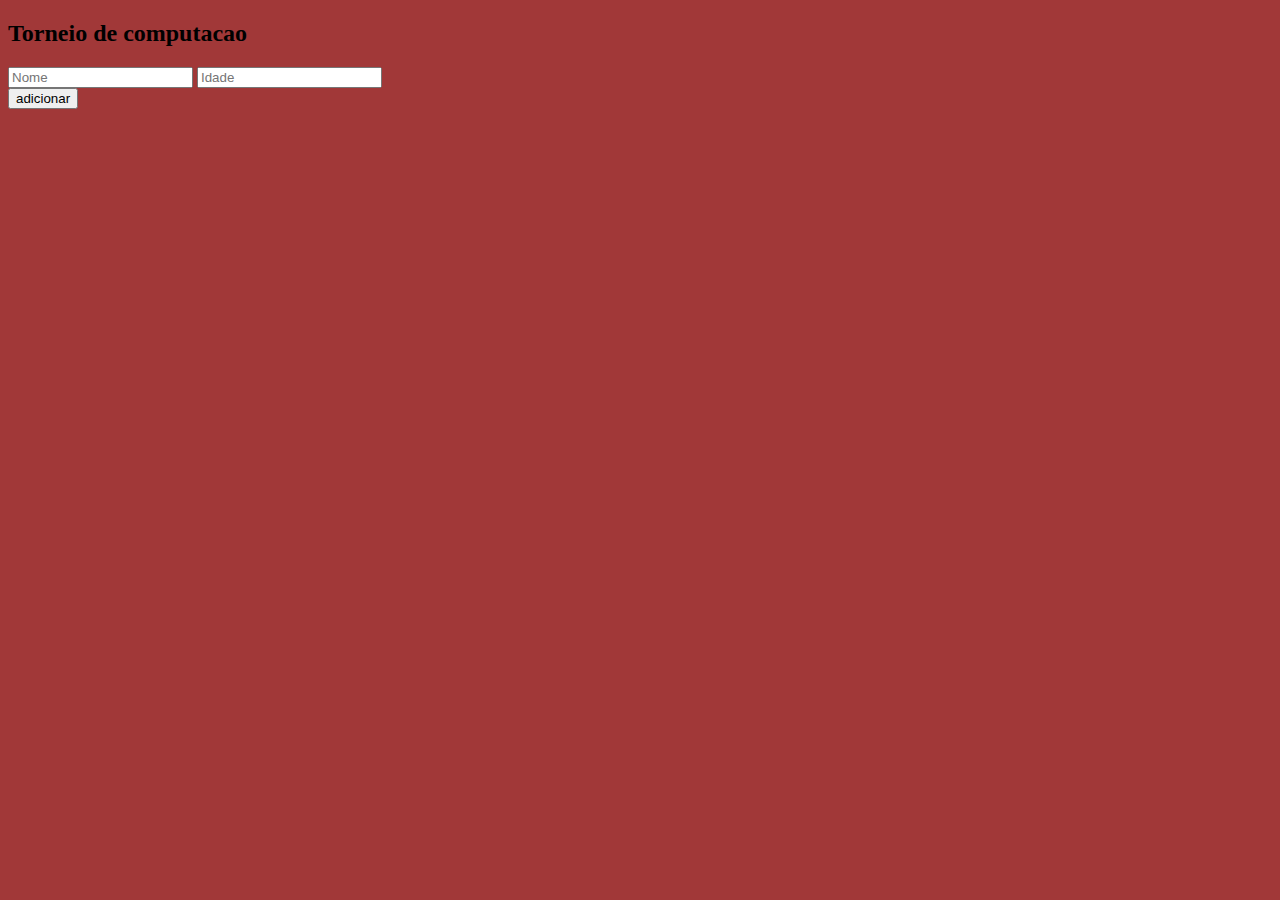
==== index.html @ 4e32a4b2 "arrumando codigo" ====
<!DOCTYPE html>
<html lang="pt">
  <head>
    <meta charset="UTF-8" />
    <meta http-equiv="X-UA-Compatible" content="IE=edge" />
    <meta name="viewport" content="width=device-width, initial-scale=1.0" />
    <link rel="stylesheet" href="torneio.css" />
    <title>Torneio</title>
  </head>
  <body>
    <div class="container">
      <div class="header">
        <h2>Torneio de computacao</h2>
      </div>

      <form id="form" class="form">
        <input placeholder="Nome" id="nome" />
        <input placeholder="Idade" id="idade" />
      </form>
    </div>
    <button
      type="button"
      class="adicionar"
      onclick="Adicionar();"
      value="adicionar"
    >
      adicionar
    </button>

    <script src="./torneio.js"></script>
  </body>
</html>
---- torneio.css ----
body {
  background: rgb(161, 56, 56);
}
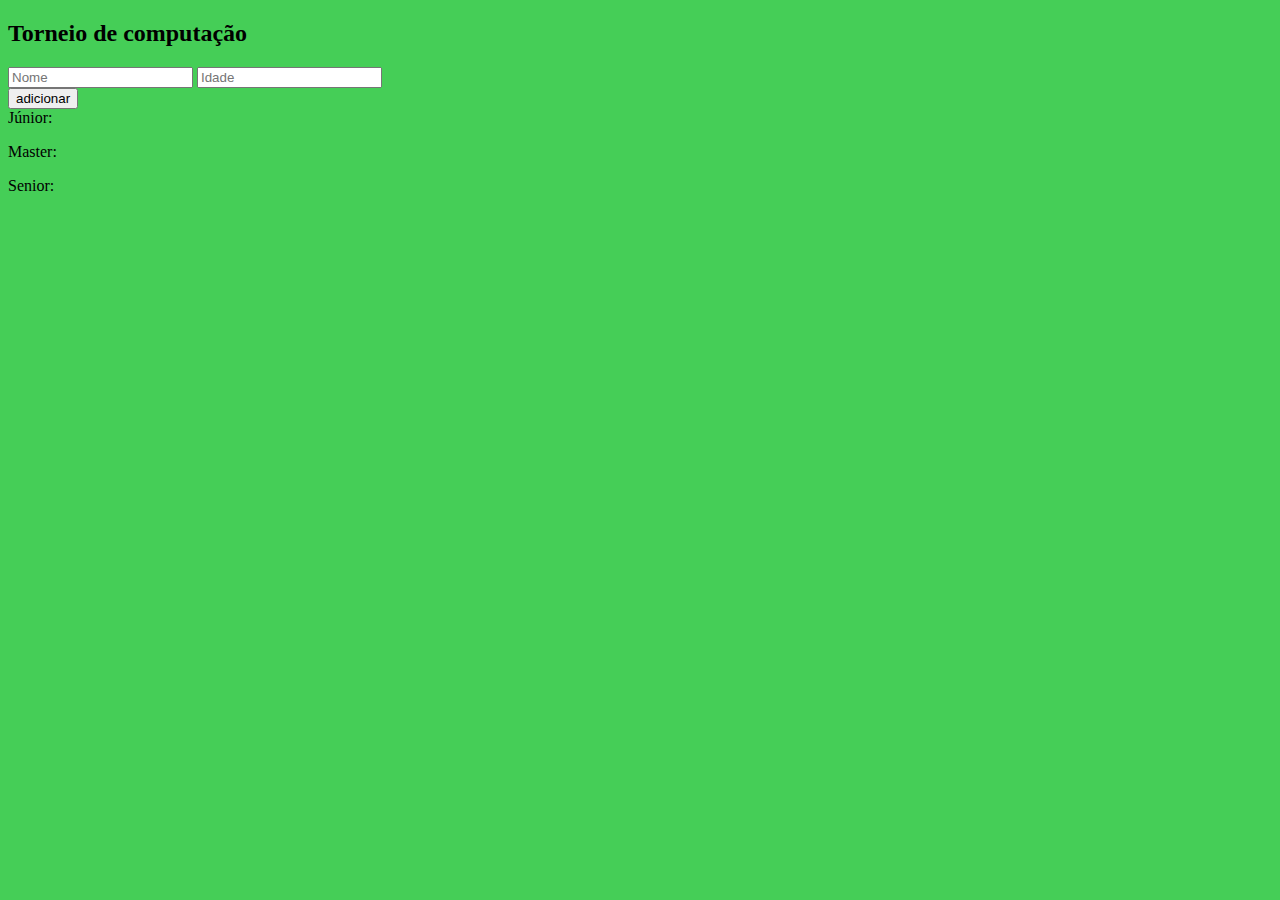
==== commit 698bc174: "criando secoes com lista" ====
--- a/index.html
+++ b/index.html
@@ -5,12 +5,13 @@
     <meta http-equiv="X-UA-Compatible" content="IE=edge" />
     <meta name="viewport" content="width=device-width, initial-scale=1.0" />
     <link rel="stylesheet" href="torneio.css" />
+
     <title>Torneio</title>
   </head>
   <body>
     <div class="container">
       <div class="header">
-        <h2>Torneio de computacao</h2>
+        <h2>Torneio de computação</h2>
       </div>
 
       <form id="form" class="form">
@@ -18,6 +19,7 @@
         <input placeholder="Idade" id="idade" />
       </form>
     </div>
+
     <button
       type="button"
       class="adicionar"
@@ -27,6 +29,19 @@
       adicionar
     </button>
 
+    <div class="junior">
+      Júnior:
+      <ul></ul>
+    </div>
+    <div class="master">
+      Master:
+      <ul></ul>
+    </div>
+    <div class="senior">
+      Senior:
+      <ul></ul>
+    </div>
+
     <script src="./torneio.js"></script>
   </body>
 </html>
--- a/torneio.css
+++ b/torneio.css
@@ -1,3 +1,4 @@
 body {
-  background: rgb(161, 56, 56);
+  background: rgb(69, 206, 87);
 }
+
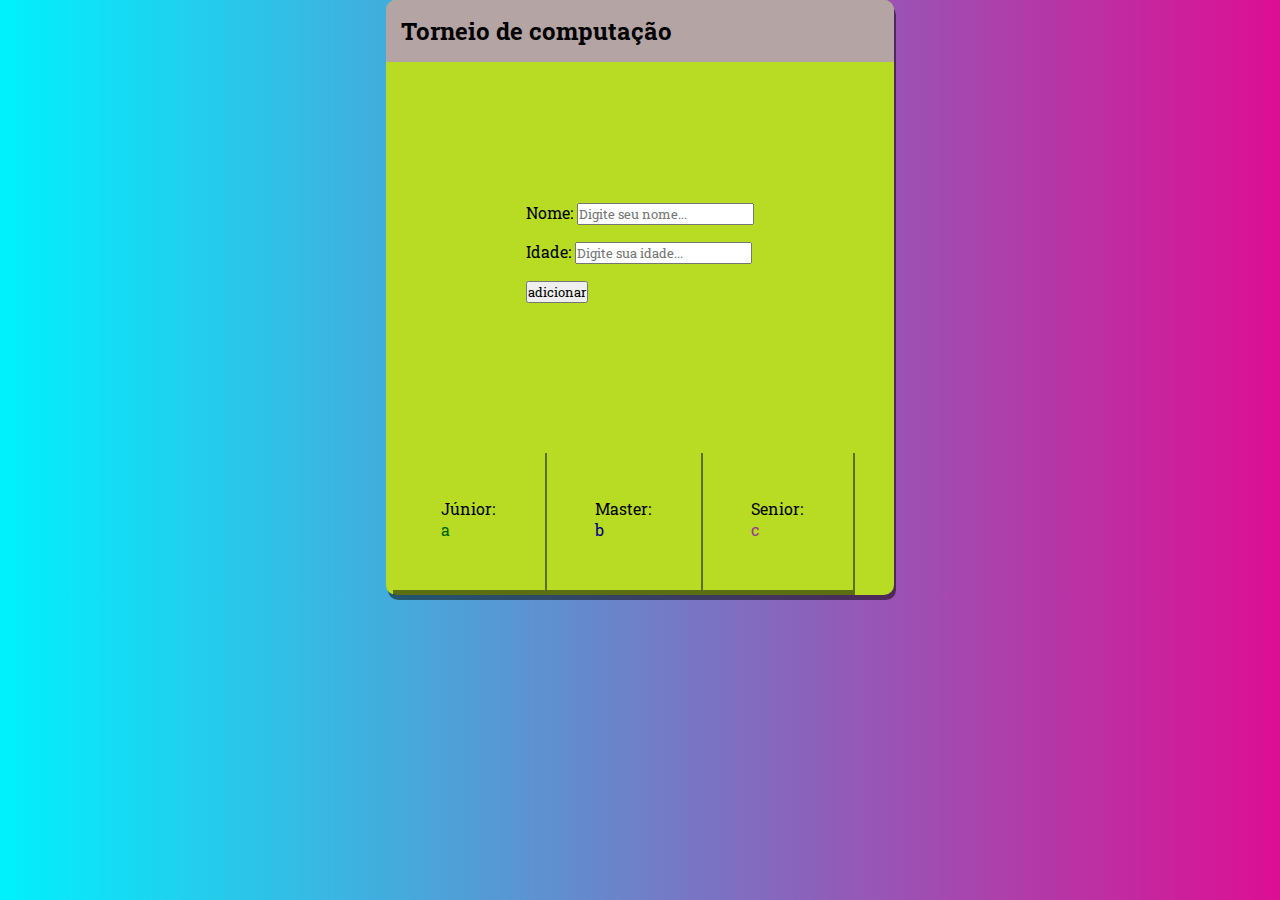
==== commit 5bf74eb0: "organizando seções" ====
--- a/index.html
+++ b/index.html
@@ -5,43 +5,59 @@
     <meta http-equiv="X-UA-Compatible" content="IE=edge" />
     <meta name="viewport" content="width=device-width, initial-scale=1.0" />
     <link rel="stylesheet" href="torneio.css" />
+    <link rel="preconnect" href="https://fonts.googleapis.com" />
+    <link rel="preconnect" href="https://fonts.gstatic.com" crossorigin />
+    <link
+      href="https://fonts.googleapis.com/css2?family=Roboto+Slab:wght@500&display=swap"
+      rel="stylesheet"
+    />
 
     <title>Torneio</title>
   </head>
   <body>
     <div class="container">
-      <div class="header">
-        <h2>Torneio de computação</h2>
+      <div class="inserir">
+        <div class="topo">
+          <h2>Torneio de computação</h2>
+        </div>
+
+        <form id="form" class="form">
+          <div class="dados">
+            <label for="nome">Nome:</label>
+            <input type="text" placeholder="Digite seu nome..." id="nome" />
+          </div>
+
+          <div class="dados">
+            <label for="idade">Idade:</label>
+            <input type="text" placeholder="Digite sua idade..." id="idade" />
+          </div>
+
+          <button
+            type="submit"
+            class="adicionar"
+            onclick="Adicionar();"
+            value="adicionar"
+          >
+            adicionar
+          </button>
+        </form>
       </div>
 
-      <form id="form" class="form">
-        <input placeholder="Nome" id="nome" />
-        <input placeholder="Idade" id="idade" />
-      </form>
+      <div class="secoes">
+        <div class="junior">
+          Júnior:
+          <ul class="ulJunior">a</ul>
+        </div>
+        <div class="master">
+          Master:
+          <ul class="ulMaster">b</ul>
+        </div>
+        <div class="senior">
+          Senior:
+          <ul class="ulSenior">c</ul>
+        </div>
+      </div>
     </div>
-
-    <button
-      type="button"
-      class="adicionar"
-      onclick="Adicionar();"
-      value="adicionar"
-    >
-      adicionar
-    </button>
-
-    <div class="junior">
-      Júnior:
-      <ul></ul>
-    </div>
-    <div class="master">
-      Master:
-      <ul></ul>
-    </div>
-    <div class="senior">
-      Senior:
-      <ul></ul>
-    </div>
-
-    <script src="./torneio.js"></script>
+    <script src="./torneio.js" defer></script>
   </body>
 </html>
--- a/torneio.css
+++ b/torneio.css
@@ -1,4 +1,68 @@
+* {
+  box-sizing:border-box;
+  margin:0;
+  padding:0;
+  font-family: 'Roboto Slab', serif;
+}
 body {
-  background: rgb(69, 206, 87);
+  width: 100%;
+  background: linear-gradient(90deg, #00f1fd 0%, #dd0e94 100%) ;
+  display: flex;
+  justify-content: center;
+  align-items: center;
 }
 
+.container{
+  background-color: #b7dc23;
+  border-radius: 10px;
+  box-shadow: 2px 5px rgba(0,0,0, 0.5)
+}
+
+.topo{
+  background-color: rgb(180, 164, 164);
+  padding: 15px;
+  border-top-right-radius: 10px;
+  border-top-left-radius: 10px;
+}
+.form{
+  padding: 140px
+}
+
+.dados{
+  margin-bottom: 15px;
+  padding-bottom: 1px;
+}
+
+.secoes{
+  padding: 5px;
+  display: flex;
+  flex-direction: row;
+}
+
+.junior{
+  padding: 50px;
+  box-shadow: 2px 5px rgba(0,0,0, 0.5)
+}
+
+.master{
+  padding: 50px;
+  box-shadow: 2px 5px rgba(0,0,0, 0.5);
+}
+
+.senior{
+  padding: 50px;
+  box-shadow: 2px 5px rgba(0,0,0, 0.5);
+}
+
+.ulJunior{
+  color: #006400;
+
+}
+
+.ulMaster{
+  color: #00008b;
+}
+
+.ulSenior{
+  color: #993399;
+}
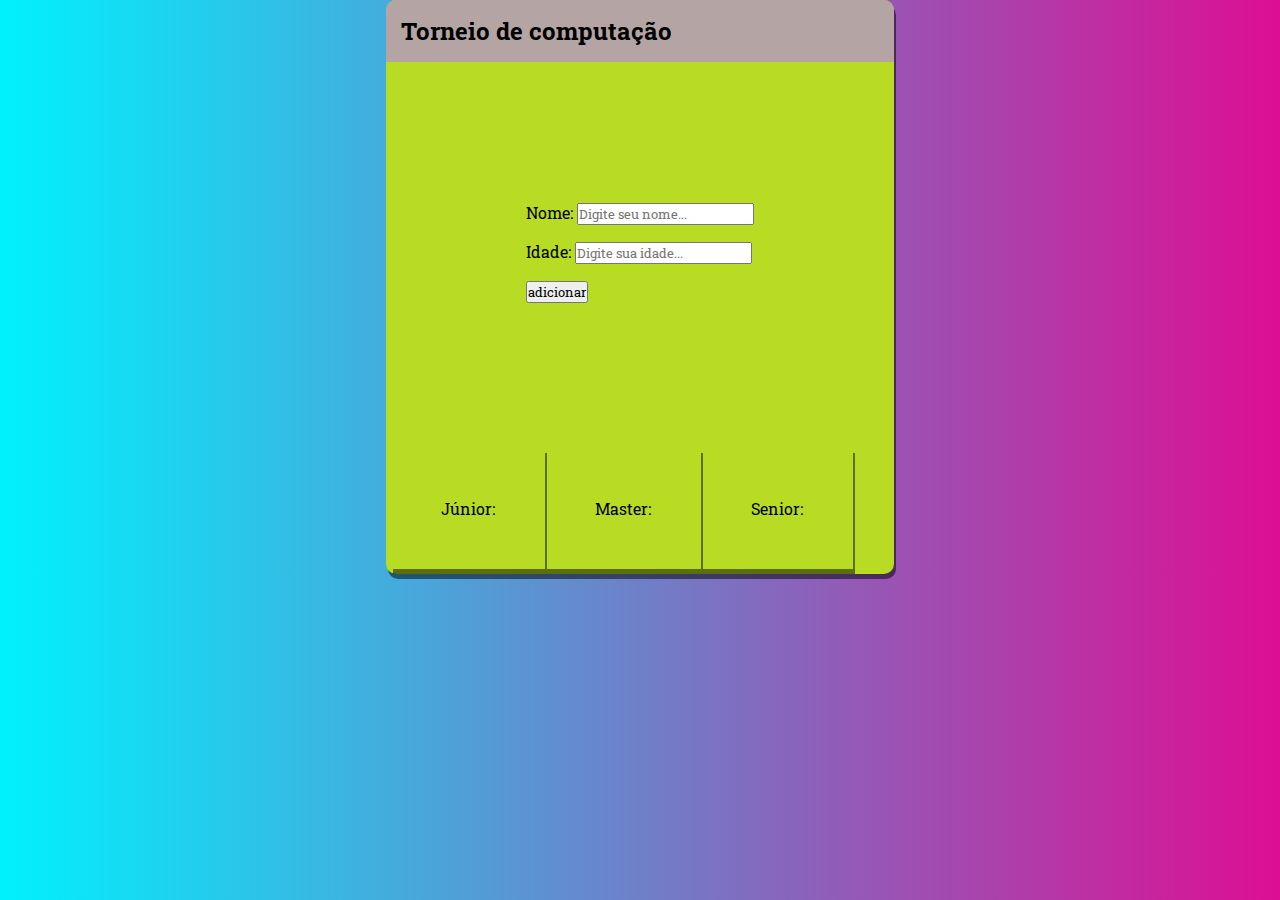
==== commit 0671f6b7: "implementei as listas" ====
--- a/index.html
+++ b/index.html
@@ -16,48 +16,54 @@
   </head>
   <body>
     <div class="container">
+
       <div class="inserir">
+
         <div class="topo">
           <h2>Torneio de computação</h2>
         </div>
 
-        <form id="form" class="form">
+        <div id="form" class="form">
+
           <div class="dados">
             <label for="nome">Nome:</label>
-            <input type="text" placeholder="Digite seu nome..." id="nome" />
+            <input type="text" placeholder="Digite seu nome..." class="nome" />
           </div>
 
           <div class="dados">
             <label for="idade">Idade:</label>
-            <input type="text" placeholder="Digite sua idade..." id="idade" />
+            <input type="text" placeholder="Digite sua idade..." class="idade" />
           </div>
 
-          <button
-            type="submit"
-            class="adicionar"
-            onclick="Adicionar();"
-            value="adicionar"
-          >
+          <button class="botao" value="botao" id="botao">
             adicionar
           </button>
-        </form>
+
+        </div>
+
       </div>
 
       <div class="secoes">
+
         <div class="junior">
           Júnior:
-          <ul class="ulJunior">a</ul>
-        </div>
+          <ul class="listJunior" id="listJunior"></ul> 
+        </div> 
+
         <div class="master">
           Master:
-          <ul class="ulMaster">b</ul>
+          <ul class="listMaster" id="listMaster"></ul> 
         </div>
+
         <div class="senior">
           Senior:
-          <ul class="ulSenior">c</ul>
+          <ul class="listSenior" id="listSenior"></ul> 
         </div>
+
       </div>
+
     </div>
+
     <script src="./torneio.js" defer></script>
   </body>
 </html>
--- a/torneio.css
+++ b/torneio.css
@@ -54,15 +54,15 @@
   box-shadow: 2px 5px rgba(0,0,0, 0.5);
 }
 
-.ulJunior{
+.listJunior{
   color: #006400;
 
 }
 
-.ulMaster{
+.listMaster{
   color: #00008b;
 }
 
-.ulSenior{
+.listSenior{
   color: #993399;
 }
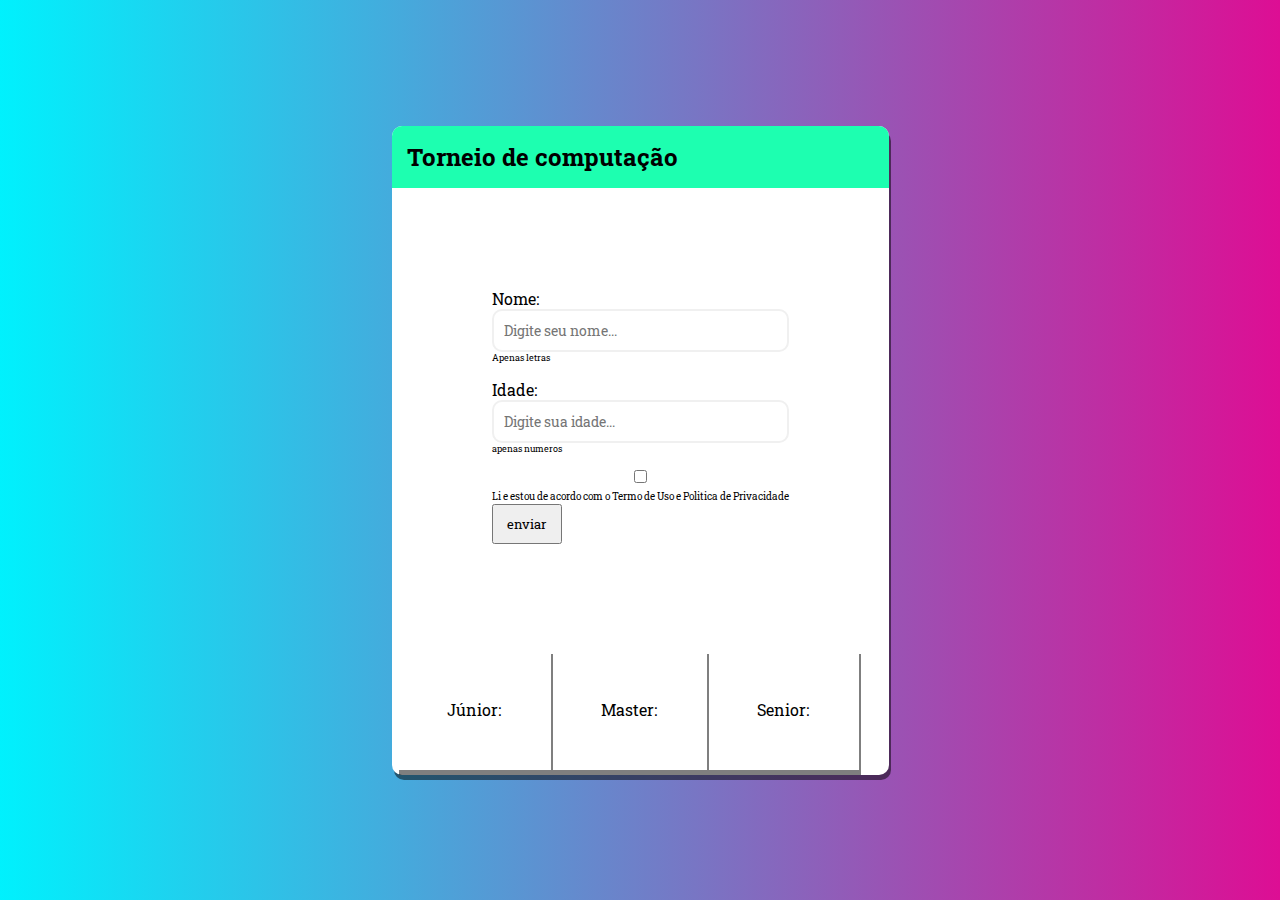
==== commit 3cc99fe8: "projeto finalizado" ====
--- a/index.html
+++ b/index.html
@@ -11,57 +11,80 @@
       href="https://fonts.googleapis.com/css2?family=Roboto+Slab:wght@500&display=swap"
       rel="stylesheet"
     />
+    <link rel="stylesheet" type="text/css" href="/pasta/css/all.css" />
 
     <title>Torneio</title>
   </head>
   <body>
     <div class="container">
-
       <div class="inserir">
-
         <div class="topo">
           <h2>Torneio de computação</h2>
         </div>
 
         <div id="form" class="form">
+          <div class="dados">
+            <div>
+              <label for="nome" class="nome">Nome:</label>
+            </div>
 
-          <div class="dados">
-            <label for="nome">Nome:</label>
-            <input type="text" placeholder="Digite seu nome..." class="nome" />
+            <input
+              type="text"
+              placeholder="Digite seu nome..."
+              class="inputNome"
+            />
+            <div class="aviso">
+              <i class="fa-solid fa-diamond-exclamation"></i>Apenas letras
+            </div>
           </div>
 
           <div class="dados">
-            <label for="idade">Idade:</label>
-            <input type="text" placeholder="Digite sua idade..." class="idade" />
+            <div>
+              <label for="idade" class="idade">Idade:</label>
+            </div>
+
+            <input
+              type="text"
+              placeholder="Digite sua idade..."
+              class="inputIdade"
+            />
+
+            <div class="aviso">apenas numeros</div>
           </div>
 
-          <button class="botao" value="botao" id="botao">
-            adicionar
-          </button>
+          <div>
+            <input
+              class="concordo"
+              type="checkbox"
+              id="concordo"
+              name="thradio"
+            />
+            <label for="concordo" class="concordoL"
+              >Li e estou de acordo com o Termo de Uso e Politica de
+              Privacidade</label
+            >
+          </div>
 
+          <button class="botao" value="botao" id="botao">enviar</button>
         </div>
-
       </div>
 
       <div class="secoes">
-
         <div class="junior">
           Júnior:
-          <ul class="listJunior" id="listJunior"></ul> 
-        </div> 
+          <ul class="listJunior" id="listJunior"></ul>
+        </div>
 
         <div class="master">
           Master:
-          <ul class="listMaster" id="listMaster"></ul> 
+          <ul class="listMaster" id="listMaster"></ul>
         </div>
 
         <div class="senior">
           Senior:
-          <ul class="listSenior" id="listSenior"></ul> 
+          <ul class="listSenior" id="listSenior"></ul>
         </div>
-
       </div>
-
     </div>
 
     <script src="./torneio.js" defer></script>
--- a/torneio.css
+++ b/torneio.css
@@ -1,68 +1,98 @@
 * {
-  box-sizing:border-box;
-  margin:0;
-  padding:0;
-  font-family: 'Roboto Slab', serif;
+  box-sizing: border-box;
+  margin: 0;
+  padding: 0;
+  font-family: "Roboto Slab", serif;
 }
 body {
   width: 100%;
-  background: linear-gradient(90deg, #00f1fd 0%, #dd0e94 100%) ;
+  min-height: 100vh;
+  background: linear-gradient(90deg, #00f1fd 0%, #dd0e94 100%);
   display: flex;
   justify-content: center;
   align-items: center;
 }
 
-.container{
-  background-color: #b7dc23;
+.container {
+  background-color: #ffffff;
   border-radius: 10px;
-  box-shadow: 2px 5px rgba(0,0,0, 0.5)
+  box-shadow: 2px 5px rgba(0, 0, 0, 0.5);
 }
 
-.topo{
-  background-color: rgb(180, 164, 164);
+.topo {
+  background-color: rgb(29, 255, 176);
   padding: 15px;
   border-top-right-radius: 10px;
   border-top-left-radius: 10px;
 }
-.form{
-  padding: 140px
+.form {
+  padding: 100px;
 }
 
-.dados{
+.dados {
   margin-bottom: 15px;
   padding-bottom: 1px;
+  position: relative;
 }
 
-.secoes{
+.form input {
+  border: 2px solid #f0f0f0;
+  display: block;
+  border-radius: 10px;
+  font-size: 14px;
+  width: 100%;
+  padding: 10px;
+}
+
+.concordo {
+  border: 2px solid #f0f0f0;
+  display: block;
+  width: 100%;
+  padding: 100px;
+}
+
+.concordoL {
+  font-size: 10px;
+}
+
+.secoes {
   padding: 5px;
   display: flex;
   flex-direction: row;
 }
 
-.junior{
+.junior {
   padding: 50px;
-  box-shadow: 2px 5px rgba(0,0,0, 0.5)
+  box-shadow: 2px 5px rgba(0, 0, 0, 0.5);
 }
 
-.master{
+.master {
   padding: 50px;
-  box-shadow: 2px 5px rgba(0,0,0, 0.5);
+  box-shadow: 2px 5px rgba(0, 0, 0, 0.5);
 }
 
-.senior{
+.senior {
   padding: 50px;
-  box-shadow: 2px 5px rgba(0,0,0, 0.5);
+  box-shadow: 2px 5px rgba(0, 0, 0, 0.5);
 }
 
-.listJunior{
+.listJunior {
   color: #006400;
-
 }
 
-.listMaster{
+.listMaster {
   color: #00008b;
 }
 
-.listSenior{
+.listSenior {
   color: #993399;
 }
+
+.aviso {
+  font-size: 9px;
+}
+
+.botao {
+  width: 70px;
+  height: 40px;
+}
